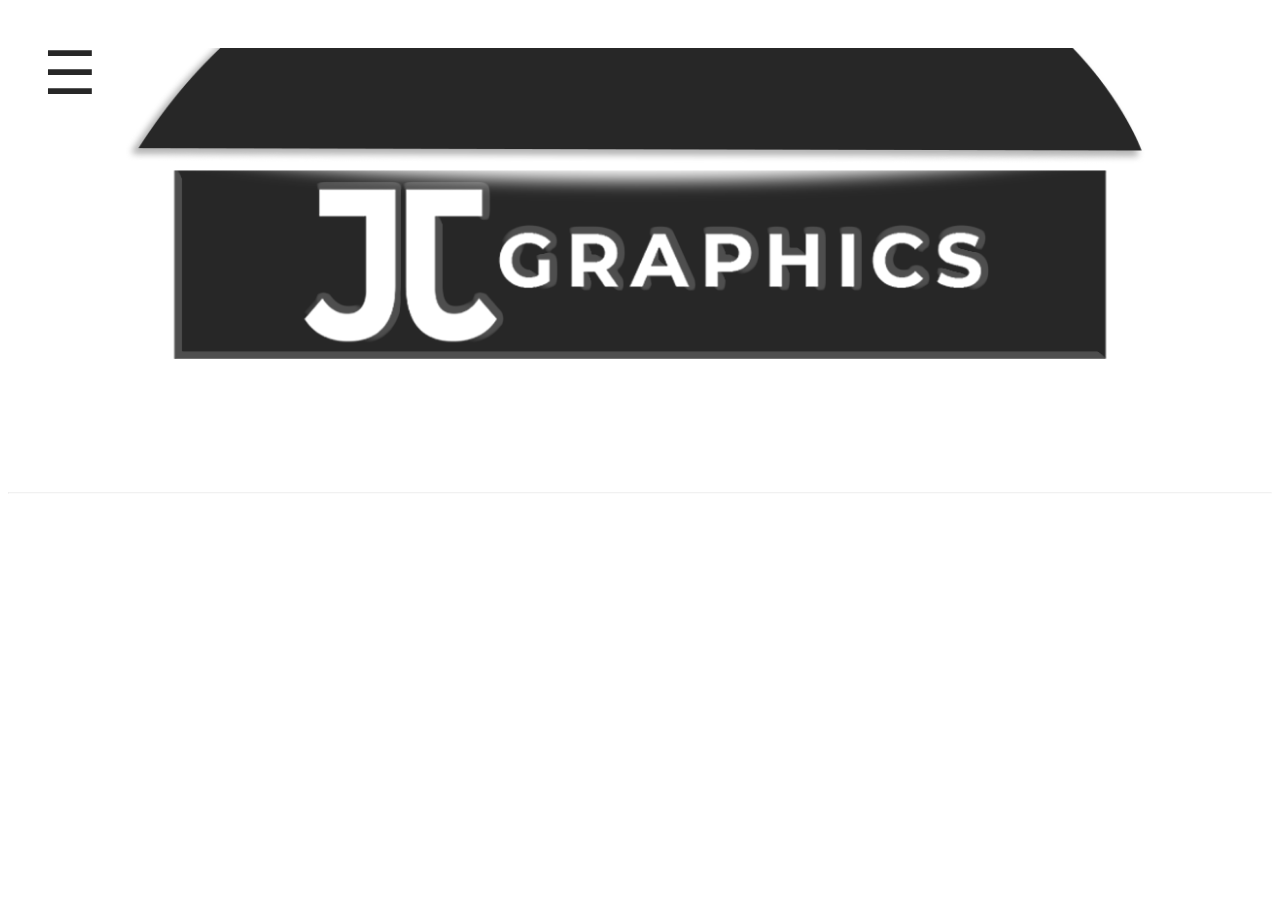
==== index.html @ eadc2a35 "first commit" ====
<!DOCTYPE html>
<html>
<head>
    <link rel="stylesheet" href="styles.css"-->
</head>
    <body>
    
          
    </body>

    <div id="mySidebar" class="sidebar" style="font-family: montserrat;">
        <a href="javascript:void(0)" class="closebtn" onclick="closeNav()">&times;</a>
        <a style="font-family:-apple-system, BlinkMacSystemFont, 'Segoe UI', Roboto, Oxygen, Ubuntu, Cantarell, 'Open Sans', 'Helvetica Neue', sans-serif;" href="index.html">Home</a>
        <a style="font-family:-apple-system, BlinkMacSystemFont, 'Segoe UI', Roboto, Oxygen, Ubuntu, Cantarell, 'Open Sans', 'Helvetica Neue', sans-serif;" href="about.html">About</a>
        <a style="font-family:-apple-system, BlinkMacSystemFont, 'Segoe UI', Roboto, Oxygen, Ubuntu, Cantarell, 'Open Sans', 'Helvetica Neue', sans-serif;" href="#">Services</a>
        <a style="font-family:-apple-system, BlinkMacSystemFont, 'Segoe UI', Roboto, Oxygen, Ubuntu, Cantarell, 'Open Sans', 'Helvetica Neue', sans-serif;" href="#">Gallery</a>
        <a style="font-family:-apple-system, BlinkMacSystemFont, 'Segoe UI', Roboto, Oxygen, Ubuntu, Cantarell, 'Open Sans', 'Helvetica Neue', sans-serif;" href="#">Reviews</a>
        <a style="font-family:-apple-system, BlinkMacSystemFont, 'Segoe UI', Roboto, Oxygen, Ubuntu, Cantarell, 'Open Sans', 'Helvetica Neue', sans-serif;" href="#">Contact</a>
    </div>
      
      <div id="main">
        <button class="openbtn" onclick="openNav()">&#9776;</button>
      </div>    
      
      <img SRC="try-jjgraphics.png" class="responsive-header">


      <hr class="solid">



      <script>function openNav() {
        document.getElementById("mySidebar").style.width = "250px";
        document.getElementById("main").style.marginLeft = "250px";
      }
      
      /* Set the width of the sidebar to 0 and the left margin of the page content to 0 */
      function closeNav() {
        document.getElementById("mySidebar").style.width = "0";
        document.getElementById("main").style.marginLeft = "0";
      }
      </script>
    
    </html>
---- styles.css ----
body{
    background-color: white;
}
.responsive-header {
    width: 100%;
    height: auto;
    margin: auto;
    width: full;
  }

  hr.solid {
    margin-top: 100px;
    margin-bottom: 100px;
    border-top: 1px solid #bbb;
    opacity: 20%;
          }

  /* The sidebar menu */
.sidebar {
    height: 100%; /* 100% Full-height */
    width: 0; /* 0 width - change this with JavaScript */
    position: fixed; /* Stay in place */
    z-index: 1; /* Stay on top */
    top: 0;
    left: 0;
    background-color: white; /* Black*/
    overflow-x: hidden; /* Disable horizontal scroll */
    padding-top: 60px; /* Place content 60px from the top */
    transition: 0.5s; /* 0.5 second transition effect to slide in the sidebar */
    /* BACKGROUND IMAGE
    background-image: url("sads.jpg");
    background-repeat: no-repeat;
    background-position: top;
    background-size: 700px;
    */
  }
  
  /* The sidebar links */
  .sidebar a {
    padding: 8px 8px 15px 32px;
    text-decoration: none;
    font-size: 20px;
    color:#272727;
    display: block;
    transition: 0.3s;
   
  } 
  
  /* When you mouse over the navigation links, change their color */
  .sidebar a:hover {
    color:gray;
    
  }
  
  /* Position and style the close button (top right corner) */
  .sidebar .closebtn {
    position:absolute;
    top: 0;
    right: 25px;
    font-size: 36px;
    margin-left: 50px;
  }
  
  /* The button used to open the sidebar */
  .openbtn {
    background-color: transparent;
    font-size: 60px;
    cursor: pointer;
    color:#272727;
    padding: 10px 15px;
    border: none;
    POSITION: FIXED;
  }
  
  .openbtn:hover {
    background-color: transparent;
    color: gray;
  }
  
  /* Style page content - use this if you want to push the page content to the right when you open the side navigation */
  #main {
    transition: margin-left .5s; /* If you want a transition effect */
    padding: 20px;
  }
  
  /* On smaller screens, where height is less than 450px, change the style of the sidenav (less padding and a smaller font size) */
  @media screen and (max-height: 450px) {
    .sidebar {padding-top: 20px;}
    .sidebar a {font-size: 18px;}
    
  }  
    /*-------------------sidebar menu end------------------*/
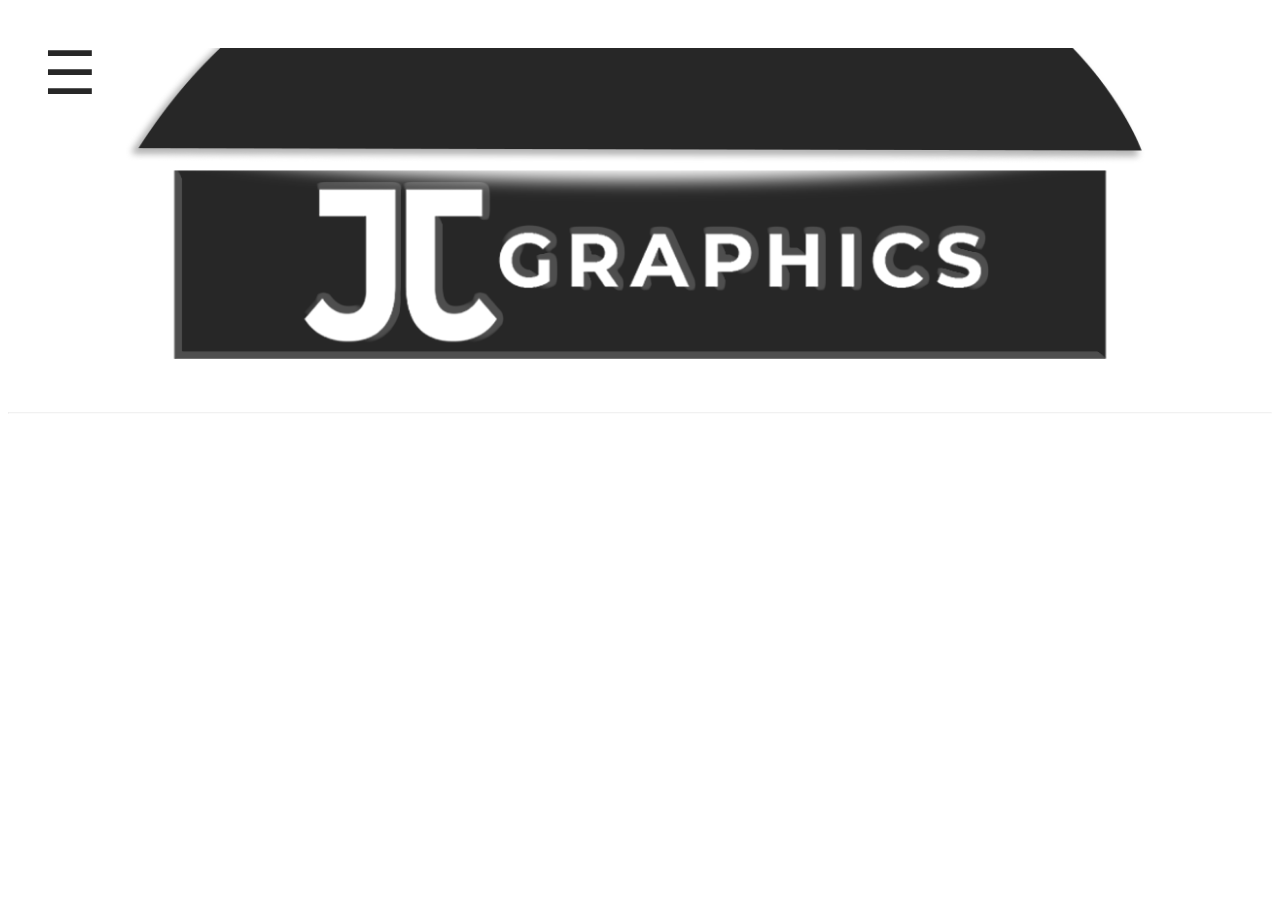
==== commit c5bc3fdc: "update" ====
--- a/index.html
+++ b/index.html
@@ -9,8 +9,9 @@
     </body>
 
     <div id="mySidebar" class="sidebar" style="font-family: montserrat;">
+      <img src="images/LOGO1.png" class="sidebar-logo">
         <a href="javascript:void(0)" class="closebtn" onclick="closeNav()">&times;</a>
-        <a style="font-family:-apple-system, BlinkMacSystemFont, 'Segoe UI', Roboto, Oxygen, Ubuntu, Cantarell, 'Open Sans', 'Helvetica Neue', sans-serif;" href="index.html">Home</a>
+        <a style="font-family:-apple-system, BlinkMacSystemFont, 'Segoe UI', Roboto, Oxygen, Ubuntu, Cantarell, 'Open Sans', 'Helvetica Neue', sans-serif;" id="paddings" href="index.html">Home</a>
         <a style="font-family:-apple-system, BlinkMacSystemFont, 'Segoe UI', Roboto, Oxygen, Ubuntu, Cantarell, 'Open Sans', 'Helvetica Neue', sans-serif;" href="about.html">About</a>
         <a style="font-family:-apple-system, BlinkMacSystemFont, 'Segoe UI', Roboto, Oxygen, Ubuntu, Cantarell, 'Open Sans', 'Helvetica Neue', sans-serif;" href="#">Services</a>
         <a style="font-family:-apple-system, BlinkMacSystemFont, 'Segoe UI', Roboto, Oxygen, Ubuntu, Cantarell, 'Open Sans', 'Helvetica Neue', sans-serif;" href="#">Gallery</a>
@@ -22,7 +23,7 @@
         <button class="openbtn" onclick="openNav()">&#9776;</button>
       </div>    
       
-      <img SRC="try-jjgraphics.png" class="responsive-header">
+      <img SRC="images/header.png" class="responsive-header">
 
 
       <hr class="solid">
--- a/styles.css
+++ b/styles.css
@@ -9,11 +9,30 @@
   }
 
   hr.solid {
-    margin-top: 100px;
-    margin-bottom: 100px;
+    margin-top: 20px;
+    margin-bottom: 20px;
     border-top: 1px solid #bbb;
     opacity: 20%;
           }
+
+
+.sidebar-logo{
+  /*width: 200px;
+  display: block;
+  padding: 8px 8px 15px 32px;
+*/
+position:absolute;
+    top: 0;
+    left: 25px;
+    font-size: 36px;
+    margin-right: 50px;
+    width: 200px;
+
+}
+
+#paddings {
+  padding-top: 60px;
+}
 
   /* The sidebar menu */
 .sidebar {
@@ -21,7 +40,7 @@
     width: 0; /* 0 width - change this with JavaScript */
     position: fixed; /* Stay in place */
     z-index: 1; /* Stay on top */
-    top: 0;
+    top: 50;
     left: 0;
     background-color: white; /* Black*/
     overflow-x: hidden; /* Disable horizontal scroll */
@@ -37,7 +56,7 @@
   
   /* The sidebar links */
   .sidebar a {
-    padding: 8px 8px 15px 32px;
+    padding: 10px 8px 15px 32px;
     text-decoration: none;
     font-size: 20px;
     color:#272727;
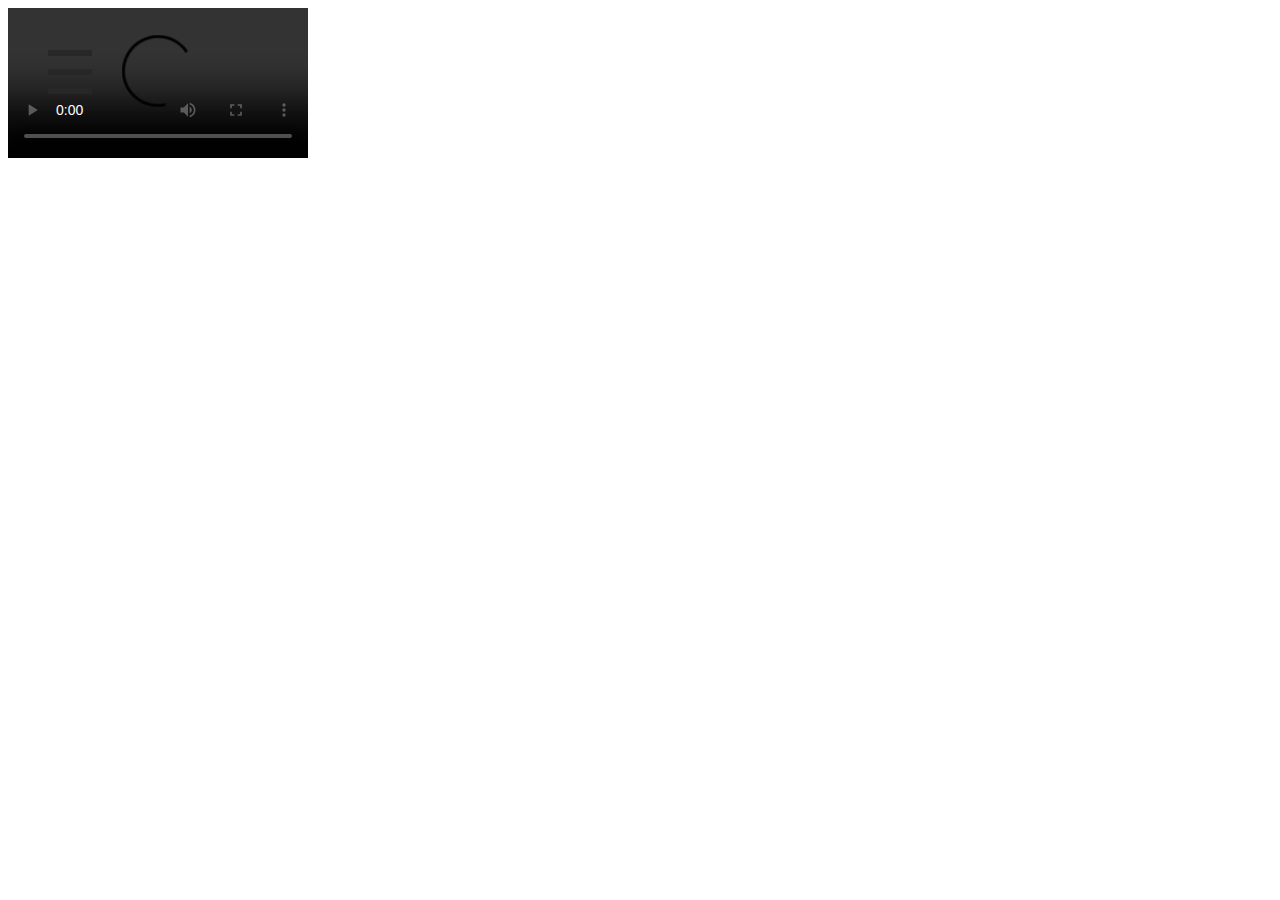
==== commit 590c7ee8: "update" ====
--- a/index.html
+++ b/index.html
@@ -4,9 +4,9 @@
     <link rel="stylesheet" href="styles.css"-->
 </head>
     <body>
-    
-          
-    </body>
+      <video controls class="position-vid" >
+        <source src="digipen-ads.mp4" type="video/mp4">
+      </video>
 
     <div id="mySidebar" class="sidebar" style="font-family: montserrat;">
       <img src="images/LOGO1.png" class="sidebar-logo">
@@ -23,11 +23,7 @@
         <button class="openbtn" onclick="openNav()">&#9776;</button>
       </div>    
       
-      <img SRC="images/header.png" class="responsive-header">
-
-
-      <hr class="solid">
-
+      </body>
 
 
       <script>function openNav() {
--- a/styles.css
+++ b/styles.css
@@ -108,4 +108,11 @@
     .sidebar a {font-size: 18px;}
     
   }  
-    /*-------------------sidebar menu end------------------*/+    /*-------------------sidebar menu end------------------*/
+
+    .position-vid{
+      max-width: 100%;
+      position:absolute;
+      margin: auto;
+  
+    }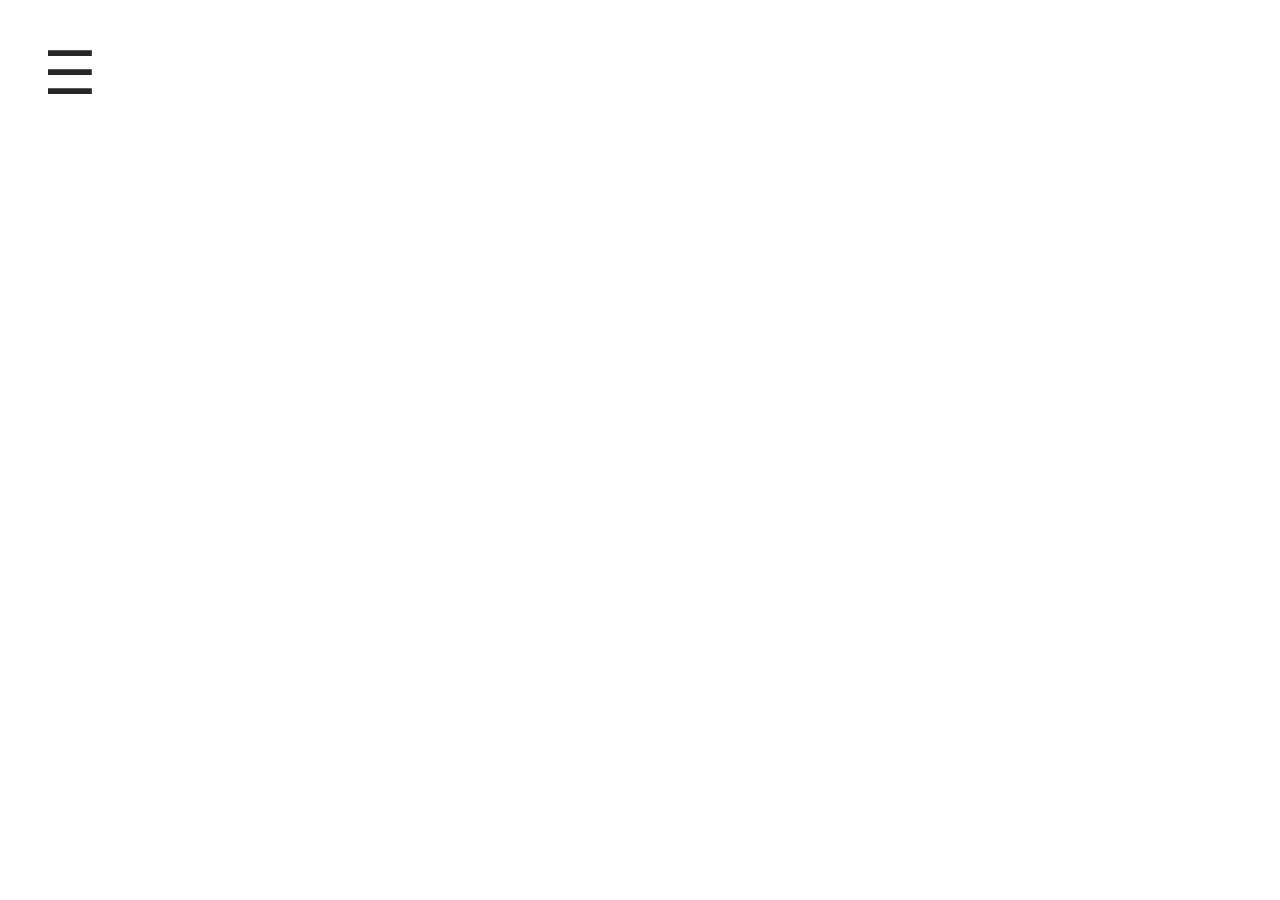
==== commit 926c9b99: "updatE" ====
--- a/index.html
+++ b/index.html
@@ -4,8 +4,8 @@
     <link rel="stylesheet" href="styles.css"-->
 </head>
     <body>
-      <video controls class="position-vid" >
-        <source src="digipen-ads.mp4" type="video/mp4">
+      <video autoplay loop class="myVideo">
+        <source src="JJGRAPHICS-VID.mp4" type="video/mp4">
       </video>
 
     <div id="mySidebar" class="sidebar" style="font-family: montserrat;">
--- a/styles.css
+++ b/styles.css
@@ -110,7 +110,7 @@
   }  
     /*-------------------sidebar menu end------------------*/
 
-    .position-vid{
+    .myVideo{
       max-width: 100%;
       position:absolute;
       margin: auto;
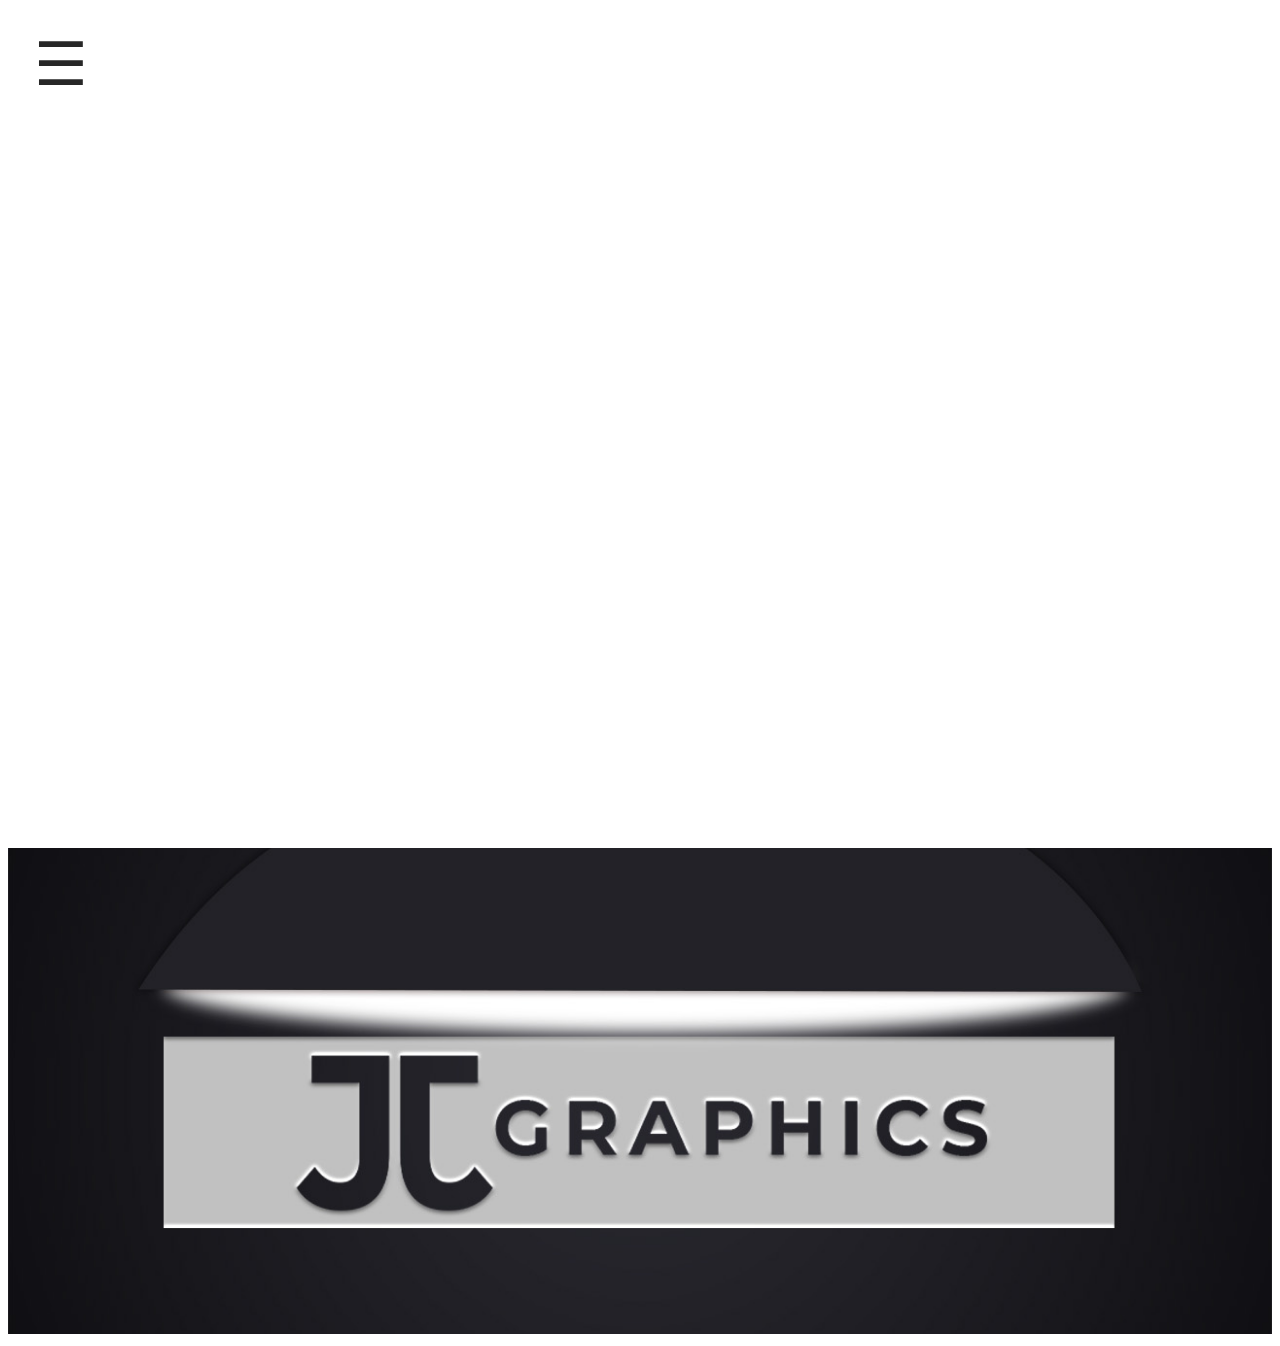
==== commit 79995e9b: "update" ====
--- a/index.html
+++ b/index.html
@@ -4,29 +4,35 @@
     <link rel="stylesheet" href="styles.css"-->
 </head>
     <body>
-      <video autoplay loop class="myVideo">
-        <source src="JJGRAPHICS-VID.mp4" type="video/mp4">
-      </video>
-
+      
+   
     <div id="mySidebar" class="sidebar" style="font-family: montserrat;">
       <img src="images/LOGO1.png" class="sidebar-logo">
         <a href="javascript:void(0)" class="closebtn" onclick="closeNav()">&times;</a>
-        <a style="font-family:-apple-system, BlinkMacSystemFont, 'Segoe UI', Roboto, Oxygen, Ubuntu, Cantarell, 'Open Sans', 'Helvetica Neue', sans-serif;" id="paddings" href="index.html">Home</a>
+        <a style="font-family:-apple-system, BlinkMacSystemFont, 'Segoe UI', Roboto, Oxygen, Ubuntu, Cantarell, 'Open Sans', 'Helvetica Neue', sans-serif;" id="home-toppadding" href="index.html">Home</a>
         <a style="font-family:-apple-system, BlinkMacSystemFont, 'Segoe UI', Roboto, Oxygen, Ubuntu, Cantarell, 'Open Sans', 'Helvetica Neue', sans-serif;" href="about.html">About</a>
         <a style="font-family:-apple-system, BlinkMacSystemFont, 'Segoe UI', Roboto, Oxygen, Ubuntu, Cantarell, 'Open Sans', 'Helvetica Neue', sans-serif;" href="#">Services</a>
         <a style="font-family:-apple-system, BlinkMacSystemFont, 'Segoe UI', Roboto, Oxygen, Ubuntu, Cantarell, 'Open Sans', 'Helvetica Neue', sans-serif;" href="#">Gallery</a>
         <a style="font-family:-apple-system, BlinkMacSystemFont, 'Segoe UI', Roboto, Oxygen, Ubuntu, Cantarell, 'Open Sans', 'Helvetica Neue', sans-serif;" href="#">Reviews</a>
         <a style="font-family:-apple-system, BlinkMacSystemFont, 'Segoe UI', Roboto, Oxygen, Ubuntu, Cantarell, 'Open Sans', 'Helvetica Neue', sans-serif;" href="#">Contact</a>
     </div>
+
+    <video autoplay loop class="myVideo">
+      <source src="JJGRAPHICS-VID.mp4" type="video/mp4">
+    </video>
+
+    <div id="main">
+      <button class="openbtn" onclick="openNav()">&#9776;</button>
+    </div> 
+    
+    <img src="images/header.jpg" class="responsive-header">
+     
+  
       
-      <div id="main">
-        <button class="openbtn" onclick="openNav()">&#9776;</button>
-      </div>    
       
-      </body>
 
-
-      <script>function openNav() {
+</body>
+      <script> function openNav() {
         document.getElementById("mySidebar").style.width = "250px";
         document.getElementById("main").style.marginLeft = "250px";
       }
--- a/styles.css
+++ b/styles.css
@@ -1,13 +1,20 @@
 body{
     background-color: white;
 }
+
+
+/* HEADER */
 .responsive-header {
     width: 100%;
     height: auto;
     margin: auto;
     width: full;
+    padding-top: 800px;
   }
 
+
+
+  /* DIVIDER */
   hr.solid {
     margin-top: 20px;
     margin-bottom: 20px;
@@ -16,11 +23,10 @@
           }
 
 
+
+
+/* SIDE BAR LOGO */
 .sidebar-logo{
-  /*width: 200px;
-  display: block;
-  padding: 8px 8px 15px 32px;
-*/
 position:absolute;
     top: 0;
     left: 25px;
@@ -30,17 +36,33 @@
 
 }
 
-#paddings {
+
+
+/*HOME TEXT IN SIDEBAR - TOP PADDING*/
+#home-toppadding {
   padding-top: 60px;
 }
 
-  /* The sidebar menu */
+
+
+/* VIDEO */
+.myVideo{
+  width: 100%;
+  height: auto;
+  margin: auto;
+  width: full;
+  position: absolute;
+}
+
+
+
+  /*------------------ The sidebar menu ----------------------*/
 .sidebar {
     height: 100%; /* 100% Full-height */
     width: 0; /* 0 width - change this with JavaScript */
     position: fixed; /* Stay in place */
     z-index: 1; /* Stay on top */
-    top: 50;
+    top: 0;
     left: 0;
     background-color: white; /* Black*/
     overflow-x: hidden; /* Disable horizontal scroll */
@@ -62,7 +84,6 @@
     color:#272727;
     display: block;
     transition: 0.3s;
-   
   } 
   
   /* When you mouse over the navigation links, change their color */
@@ -86,9 +107,9 @@
     font-size: 60px;
     cursor: pointer;
     color:#272727;
-    padding: 10px 15px;
     border: none;
-    POSITION: FIXED;
+    position: fixed;
+
   }
   
   .openbtn:hover {
@@ -103,16 +124,11 @@
   }
   
   /* On smaller screens, where height is less than 450px, change the style of the sidenav (less padding and a smaller font size) */
-  @media screen and (max-height: 450px) {
+  @media screen and (max-height: 100px) {
     .sidebar {padding-top: 20px;}
     .sidebar a {font-size: 18px;}
     
   }  
     /*-------------------sidebar menu end------------------*/
 
-    .myVideo{
-      max-width: 100%;
-      position:absolute;
-      margin: auto;
-  
-    }+    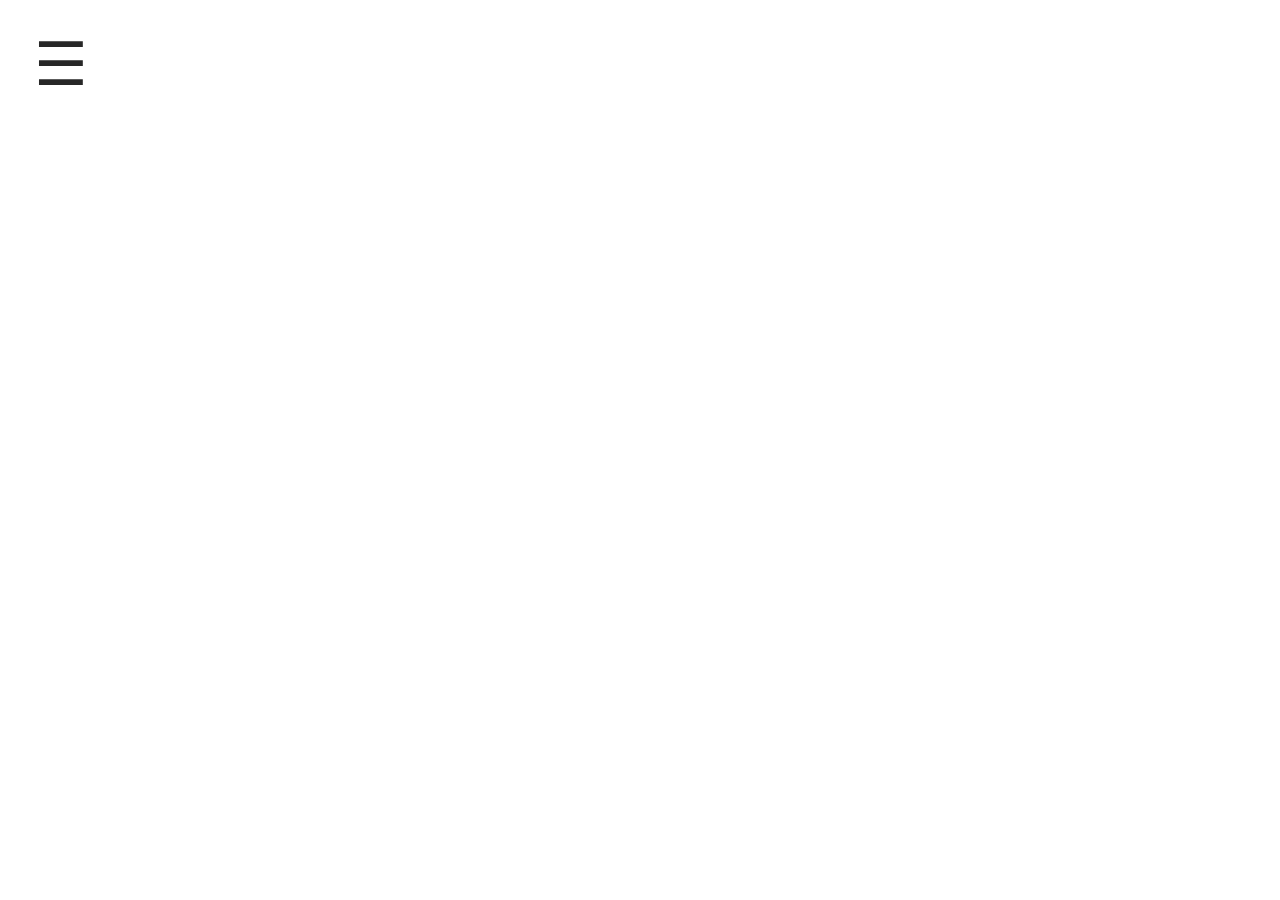
==== commit e9a4c976: "update" ====
--- a/index.html
+++ b/index.html
@@ -24,14 +24,9 @@
     <div id="main">
       <button class="openbtn" onclick="openNav()">&#9776;</button>
     </div> 
-    
-    <img src="images/header.jpg" class="responsive-header">
-     
   
-      
-      
+</body>
 
-</body>
       <script> function openNav() {
         document.getElementById("mySidebar").style.width = "250px";
         document.getElementById("main").style.marginLeft = "250px";
